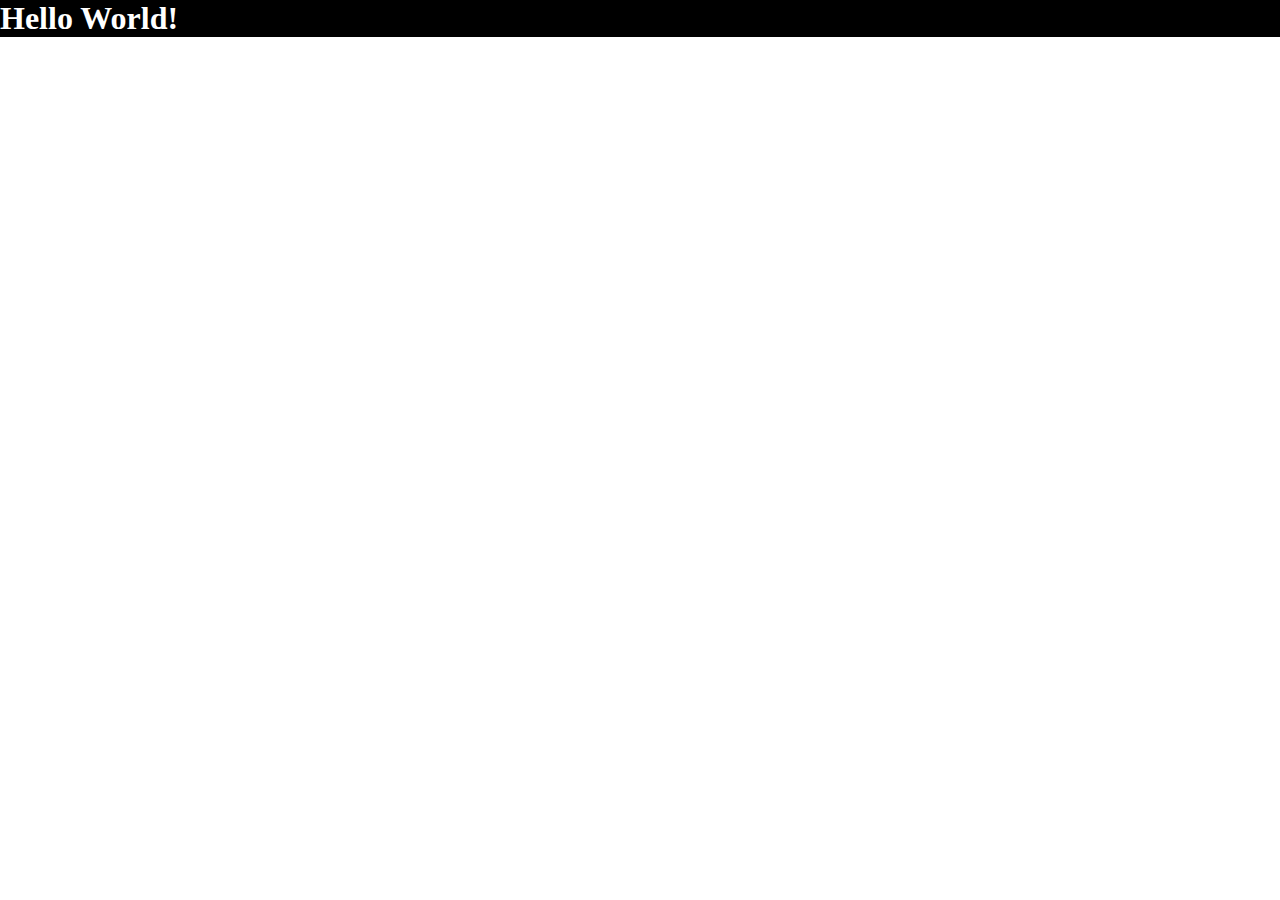
==== index.html @ 2d4c348e "firstcpmmit" ====
<!DOCTYPE html>
<html lang="ko">
<head>
  <meta charset="UTF-8">
  <meta name="viewport" content="width=device-width, initial-scale=1.0">
  <link rel="stylesheet" href="./style.css">
  <script defer src="./script.js"></script>
  <title>Document</title>
</head>
<body>
  <h1>Hello World!</h1>
</body>
</html>
---- style.css ----
* {
  margin: 0;
  padding: 0;
  box-sizing: border-box;
}

ul, li {
  list-style: none;
}

a {
  text-decoration: none;
  color: inherit;
}

html {
  font-size: 62.5%;
}
html body {
  font-size: 1.6rem;
}

/* color */
/* content */
h1 {
  color: #fff;
  background: #000;
}
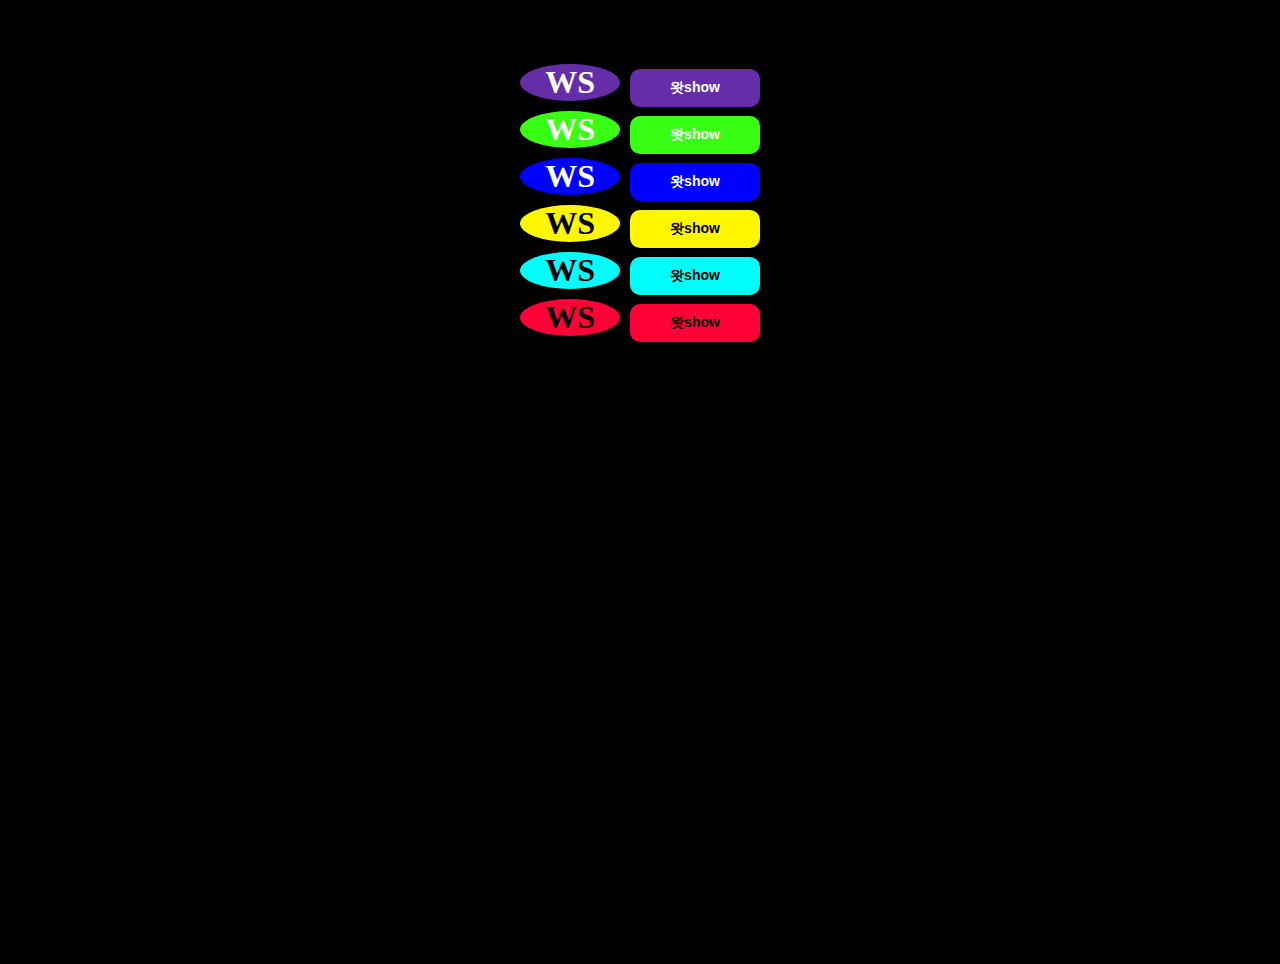
==== commit 5d7588ca: "color_test-lsi" ====
--- a/index.html
+++ b/index.html
@@ -1,13 +1,36 @@
 <!DOCTYPE html>
 <html lang="ko">
-<head>
-  <meta charset="UTF-8">
-  <meta name="viewport" content="width=device-width, initial-scale=1.0">
-  <link rel="stylesheet" href="./style.css">
-  <script defer src="./script.js"></script>
-  <title>Document</title>
-</head>
-<body>
-  <h1>Hello World!</h1>
-</body>
-</html>+  <head>
+    <meta charset="UTF-8" />
+    <meta name="viewport" content="width=device-width, initial-scale=1.0" />
+    <link rel="stylesheet" href="./style.css" />
+    <script defer src="./script.js"></script>
+    <title>Document</title>
+  </head>
+  <body>
+    <div class="gruop1">
+      <h1>WS</h1>
+      <button>왓show</button>
+    </div>
+    <div class="gruop2">
+      <h1>WS</h1>
+      <button>왓show</button>
+    </div>
+    <div class="gruop3">
+      <h1>WS</h1>
+      <button>왓show</button>
+    </div>
+    <div class="gruop4">
+      <h1>WS</h1>
+      <button>왓show</button>
+    </div>
+    <div class="gruop5">
+      <h1>WS</h1>
+      <button>왓show</button>
+    </div>
+    <div class="gruop6">
+      <h1>WS</h1>
+      <button>왓show</button>
+    </div>
+  </body>
+</html>
--- a/style.css
+++ b/style.css
@@ -21,8 +21,160 @@
 }
 
 /* color */
+body {
+  font-size: 1.6rem;
+  height: 100vh;
+  background: #000;
+}
+
 /* content */
-h1 {
+.gruop1 {
+  display: flex;
+  justify-content: center;
+  align-items: center;
+  text-align: center;
+  margin-top: 5%;
+}
+.gruop1 h1 {
+  width: 100px;
+  text-align: center;
+  background: #652ea8;
   color: #fff;
-  background: #000;
+  margin-bottom: 10px;
+  border-radius: 50%;
+  margin-right: 10px;
+}
+.gruop1 button {
+  padding: 10px 40px;
+  background: #652ea8;
+  color: #fff;
+  border: none;
+  border-radius: 10px;
+  font-size: 1.4rem;
+  font-weight: bold;
+}
+
+.gruop2 {
+  display: flex;
+  justify-content: center;
+  align-items: center;
+  text-align: center;
+}
+.gruop2 h1 {
+  width: 100px;
+  text-align: center;
+  background: #39ff14;
+  color: #fff;
+  margin-bottom: 10px;
+  border-radius: 50%;
+  margin-right: 10px;
+}
+.gruop2 button {
+  padding: 10px 40px;
+  background: #39ff14;
+  color: #fff;
+  border: none;
+  border-radius: 10px;
+  font-size: 1.4rem;
+  font-weight: bold;
+}
+
+.gruop3 {
+  display: flex;
+  justify-content: center;
+  align-items: center;
+  text-align: center;
+}
+.gruop3 h1 {
+  width: 100px;
+  text-align: center;
+  background: #0000ff;
+  color: #fff;
+  margin-bottom: 10px;
+  border-radius: 50%;
+  margin-right: 10px;
+}
+.gruop3 button {
+  padding: 10px 40px;
+  background: #0000ff;
+  color: #fff;
+  border: none;
+  border-radius: 10px;
+  font-size: 1.4rem;
+  font-weight: bold;
+}
+
+.gruop4 {
+  display: flex;
+  justify-content: center;
+  align-items: center;
+  text-align: center;
+}
+.gruop4 h1 {
+  width: 100px;
+  text-align: center;
+  background: #fff700;
+  color: #000;
+  margin-bottom: 10px;
+  border-radius: 50%;
+  margin-right: 10px;
+}
+.gruop4 button {
+  padding: 10px 40px;
+  background: #fff700;
+  color: #000;
+  border: none;
+  border-radius: 10px;
+  font-size: 1.4rem;
+  font-weight: bold;
+}
+
+.gruop5 {
+  display: flex;
+  justify-content: center;
+  align-items: center;
+  text-align: center;
+}
+.gruop5 h1 {
+  width: 100px;
+  text-align: center;
+  background: #00fffb;
+  color: #000;
+  margin-bottom: 10px;
+  border-radius: 50%;
+  margin-right: 10px;
+}
+.gruop5 button {
+  padding: 10px 40px;
+  background: #00fffb;
+  color: #000;
+  border: none;
+  border-radius: 10px;
+  font-size: 1.4rem;
+  font-weight: bold;
+}
+
+.gruop6 {
+  display: flex;
+  justify-content: center;
+  align-items: center;
+  text-align: center;
+}
+.gruop6 h1 {
+  width: 100px;
+  text-align: center;
+  background: #ff0037;
+  color: #000;
+  margin-bottom: 10px;
+  border-radius: 50%;
+  margin-right: 10px;
+}
+.gruop6 button {
+  padding: 10px 40px;
+  background: #ff0037;
+  color: #000;
+  border: none;
+  border-radius: 10px;
+  font-size: 1.4rem;
+  font-weight: bold;
 }